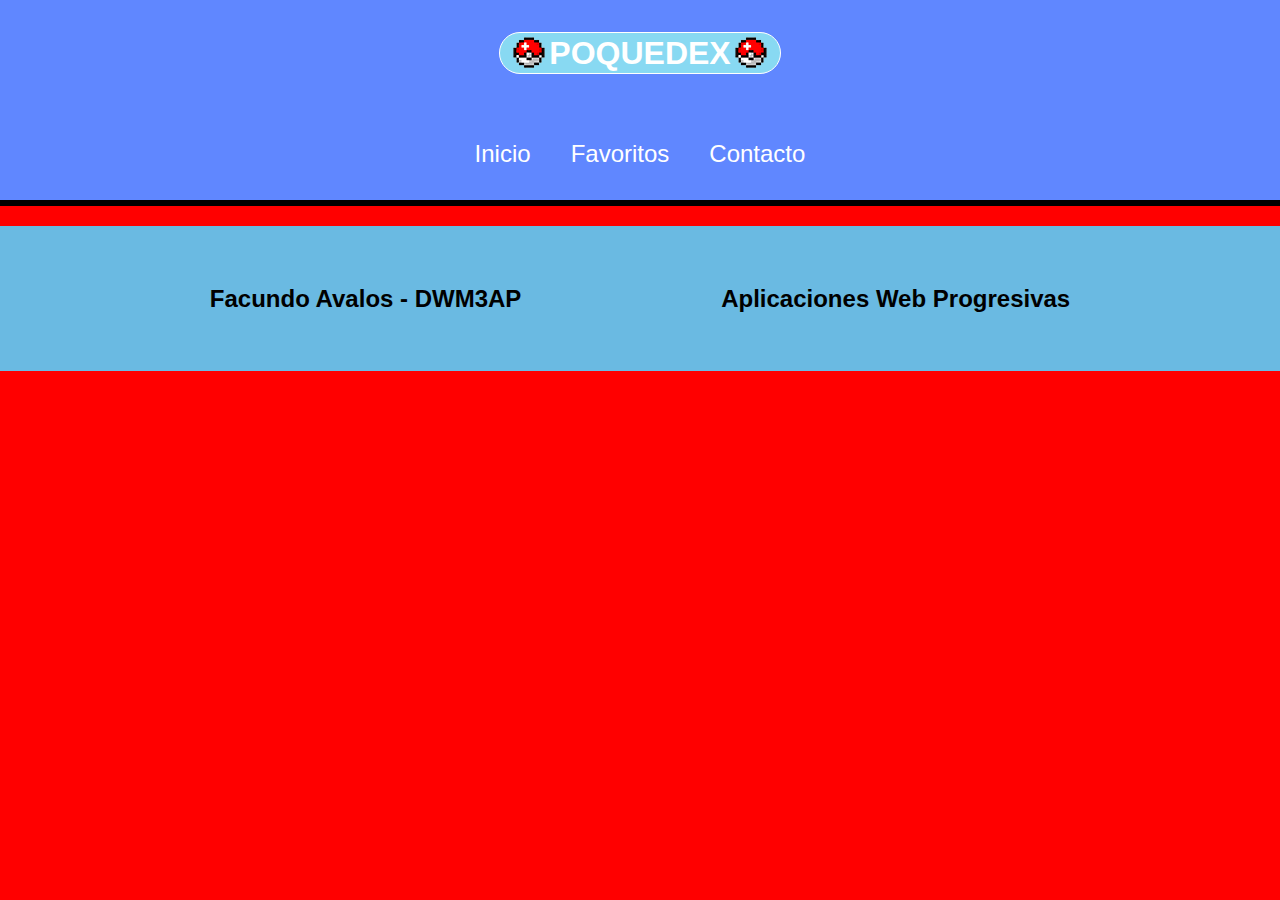
==== details.html @ b4dcaf5b "Add files via upload" ====
<!DOCTYPE html>
<html lang="en">
<head>
    <meta charset="UTF-8">
    <meta name="viewport" content="width=device-width, initial-scale=1.0">
    <link rel="stylesheet" href="style.css">
    <link rel="shortcut icon" href="poke.png" type="image/x-icon">
    <title>Poquedex 🍚</title>
</head>
<body>
    
    <header>
        <div>
            <img src="poke.png" alt="">
            <h1>POQUEDEX</h1>
            <img src="poke.png" alt="">
        </div>
        <nav>
            <ul>
                <li><a href="index.html">Inicio</a></li>
                <li><a href="favoritos.html">Favoritos</a></li>
                <li><a href="#footer">Contacto</a></li>
            </ul>
        </nav>
    </header>

    <section>
        <div class="detallesPokemon">

        </div>
    </section>
    <footer id="footer">
        <p>Facundo Avalos - DWM3AP</p>
        <p>Aplicaciones Web Progresivas</p>
    </footer>
    <script src="app.js"></script>    
    <script>
        const urlParams = new URLSearchParams(window.location.search);
        const pokemonId = urlParams.get('id');
        obtainDetail(pokemonId);
    </script>
    </body>
</html>
---- style.css ----
*{
    padding: 0;
    margin: 0;
    font-family: "Flexo-Medium",arial,sans-serif;
}

body{
    background-color: red;
}

.pokemons{
    width: 80%;
    display: grid;
    grid-template-columns: 2fr 2fr;
}

.cards{
    width: 80%;
    display: grid;
    grid-template-columns: 2fr 2fr;
}

main section{
    display: flex;
    justify-content: center;
}


.listamapliada{
    background-color: #d39365;
    display: flex;
    justify-content: center;
    justify-content: flex-start;   
    border: 1px solid transparent;
    border-radius: 50px;
    margin: 10px 0;
    padding: 5px;
}

.listapok{
    display: flex;
    justify-content: space-evenly;
    align-items: center;
    width: 80%;
    background-color: #f0964b;
    box-shadow: inset 0 0 0 4px #f6ac5c;
    border: 4px solid #fce7bc;
    border-bottom-left-radius: 50px;
    border-top-left-radius: 50px;
    font-size: 1.2rem;
    
}

.listamapliada:hover{
    background-color: #ba8259;
    cursor: pointer;
}

.apokemon{
    text-decoration: none;
    color: #544a37;
}

.nombrepokemon{
    text-transform: capitalize;
}

.detallesPokemon{
    display: flex;
    width: 80%;
    justify-content: center;
    align-items: center;
    margin: 0 auto;
    margin-top: 20px;
    background-color: #7B9CDE;
    background-image: url("data:image/svg+xml,%3Csvg xmlns='http://www.w3.org/2000/svg' width='100%25' height='100%25' viewBox='0 0 1600 800'%3E%3Cg %3E%3Cpolygon fill='%237594d5' points='1600 160 0 460 0 350 1600 50'/%3E%3Cpolygon fill='%236f8dcc' points='1600 260 0 560 0 450 1600 150'/%3E%3Cpolygon fill='%236885c4' points='1600 360 0 660 0 550 1600 250'/%3E%3Cpolygon fill='%23627ebb' points='1600 460 0 760 0 650 1600 350'/%3E%3Cpolygon fill='%235C76B2' points='1600 800 0 800 0 750 1600 450'/%3E%3C/g%3E%3C/svg%3E");
    background-attachment: fixed;
    background-size: cover;
}

.detallesPokemon .pokemonGrande{
    width: 50%;
    isolation: isolate;
}

.arribaImagen{
    display: flex;
    width: 100%; 
    justify-content: space-evenly;
    align-items: center;
}

.pokemonGrande{
    display: flex;
    flex-direction: column;
    align-items: center;
}

.pokemonGrande h3{
    margin-left: 20px;
    font-size: 3rem;
}

.numeroPokedex{
    font-size: 2.7rem;
    font-weight: 600;
    
}


.fullinfo{
    width: 50%;
    margin-right: 20px;
}

.InfoCompleta{
    background-color: #c4e7f7;
}

.tipoPokemon{
    display: flex;
    background-color: beige;
    font-size: 1.7rem;
    justify-content: center;
    padding: 15px 0;
}

.informacionCentral{
    font-size: 1.7rem;

}

.informacionCentral div{
    display: flex;
    justify-content: space-between;
    align-items: center;
    margin: 10px 10px;
}


.informacionCentral div p:first-child{
    background-color: #6abae2;
    width: 80px;
    padding: 20px;
    color: white;
}

.infoExtra{
    background-color: #cdceb7;
    font-size: 1.7rem;
    padding: 30px 25px 35px 25px;
    border-top: 25px solid #c8de87;
    border-bottom: 25px solid #c8de87;
    border-right: 5px solid #c8de87;
    border-left: 5px solid #c8de87;
    padding-left: 30px;
}

.infoExtra ul{
    list-style: none;
    text-transform: capitalize;
}

.d-none{
    display: none;
}

header{
    display: flex;
    justify-content: space-around;
    align-items: center;
    background-color: #6087ff;
    height: 100px;
    border-bottom: 6px solid black;
}


header nav ul{
    display: flex;
    justify-content: space-between;
    width: 200px;
    list-style: none;
}

header nav ul li a{
    text-decoration: none;
    color: white;
    font-size: 1.5rem;
    padding: 10px 20px;
}

header nav ul li a:hover{
    color: red;
    background-color:  #4178cc;
    border: 1px solid transparent;
    border-radius: 200px;

}

header div{
    display: flex;
    background-color: #88d9f2;
    width: 15%;
    justify-content: center;
    align-items: center;
    color: white;
    border: 1px solid white;
    border-radius: 200px;
}

header div:nth-child(2){
    padding: 15px;
}

header div button{
    color: white;
    background-color: red;
    padding: 5px;
    border: 1px solid white;
    border-radius: 10px;
}

footer{
    background-color: #6abae2;
    height: 105px;
    display: flex;
    justify-content: space-evenly;
    padding: 20px 10px;
    align-items: center;
    font-size: 1.5rem;
    font-weight: 600;
}

.botonFav{
    padding: 20px;
    border: 1px solid transparent;
    border-radius: 200px;
    font-size: 1.3rem;
    margin: 5px 0;
}

.botonFav:hover{
    background-color: #6abae2;
    color: white;
}


@media screen and (max-width: 1760px){
    header{
        flex-direction: column;
        height: 200px;
        font-size: 1.6rem;
    }

    header nav ul{
        width: 100%;   
    }

    header nav ul li a{
        font-size: 1.9rem;
    }

    header div{
        width: 370px;
    }

    header div input{
        width: 200px;
        height: 40px;
        font-size: 1.4rem;
    }

    .listamapliada p{
        font-size: 1.8rem;
    }

    .listamapliada p:last-child{
        display: none;
    }
}

@media screen and (max-width: 1460px){
    
    header{
        flex-direction: column;
        height: 200px;
    }
    header h1{
        font-size: 2rem;
    }

    header nav ul{
        width: 100%;   
    }

    header nav ul li a{
        font-size: 1.5rem;
    }

    header div{
        width: 280px;
    }

    .listamapliada p:last-child{
        display: none;
    }

    .listamapliada p{
        font-size: 1.4rem;
    }

    .imagenMain img{
        width: 350px;
    }
}

@media screen and (max-width: 1000px){

    header{
        flex-direction: column;
        height: 200px;
    }

    header h1{
        font-size: 1.6rem;
    }

    header nav ul{
        width: 100%;
        
    }

    header nav ul li a{
        font-size: 1.7rem;
    }

    header div{
        width: 260px;
    }

    main section .pokemons{
        display: flex;
        flex-direction: column;
    }

    .cards{
        display: flex;
        flex-direction: column;
    }

    .listamapliada p:last-child{
        display: none;
    }

    .listamapliada p{
        font-size: 1.5rem;
    }

    .listamapliada img:first-child{
        width: 40px;
    }

    .listamapliada img:nth-child(2){
        width: 90px;
    }

    .imagenMain img{
        width: 350px;
    }

    .detallesPokemon{
        flex-direction: column;
    }

    .fullinfo{
        width: 100%;
        margin-right: 0;
    }
    
}

@media screen and (max-width: 600px){

    header{
        flex-direction: column;
        height: 200px;
    }

    header h1{
        font-size: 1.6rem;
    }

    header nav ul{
        width: 100%;
        
    }

    header nav ul li a{
        font-size: 1.2rem;
    }

    header div{
        width: 260px;
    }

    main section .pokemons{
        display: flex;
        flex-direction: column;
    }

    .cards{
        display: flex;
        flex-direction: column;
    }

    .listamapliada p:last-child{
        display: none;
    }

    .listamapliada p{
        font-size: .8rem;
    }

    .listamapliada img:first-child{
        width: 20px;
    }

    .listamapliada img:nth-child(2){
        width: 60px;
    }

    .imagenMain img{
        width: 240px;
    }

    .detallesPokemon .pokemonGrande{
        width: 100%;
    }

    .pokemonGrande h3{
        font-size: 1.8rem;
    }

    .numeroPokedex{
        font-size: 1.7rem;
    }

}
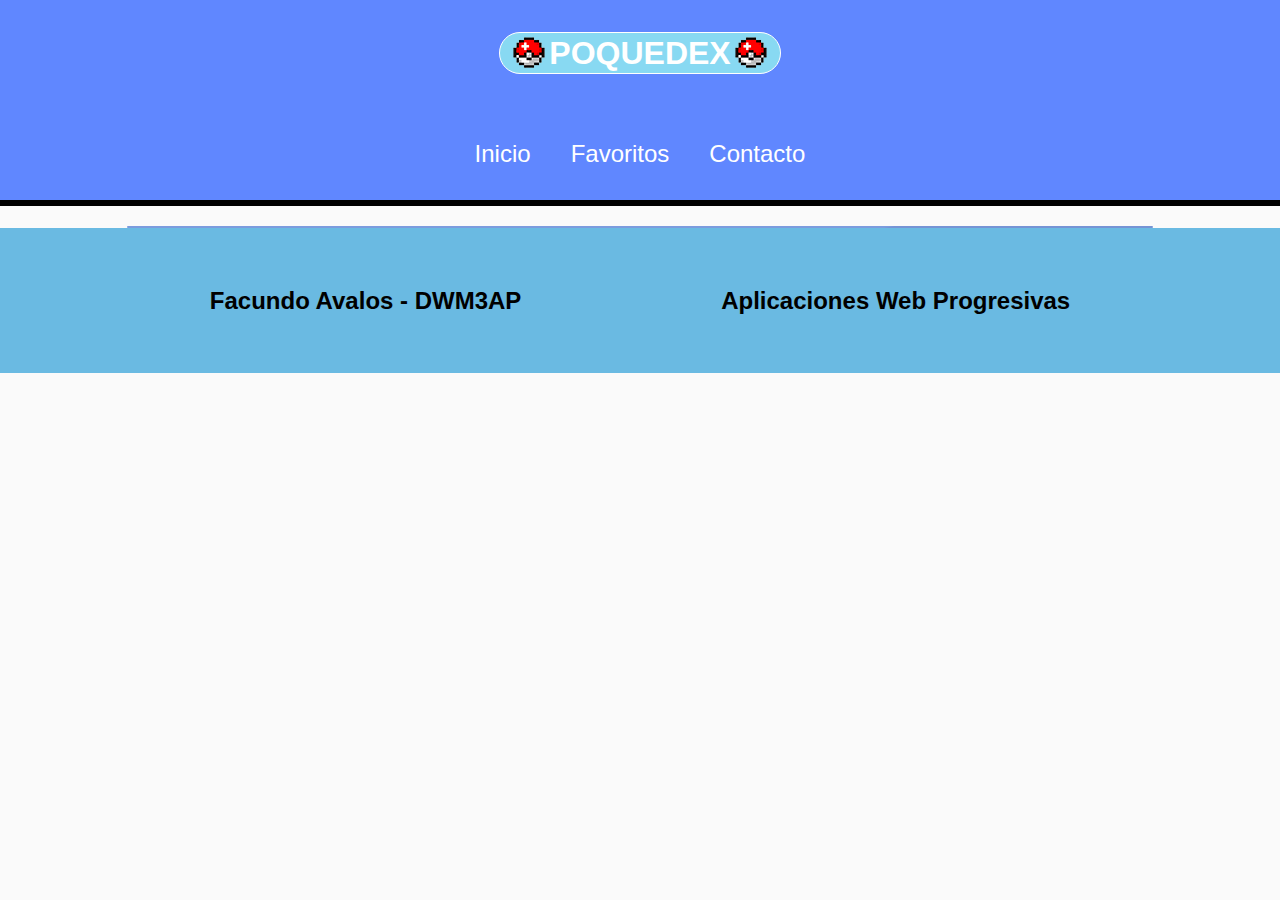
==== commit 99c84846: "cambios de error" ====
--- a/details.html
+++ b/details.html
@@ -1,12 +1,29 @@
 <!DOCTYPE html>
 <html lang="en">
-<head>
-    <meta charset="UTF-8">
-    <meta name="viewport" content="width=device-width, initial-scale=1.0">
-    <link rel="stylesheet" href="style.css">
-    <link rel="shortcut icon" href="poke.png" type="image/x-icon">
-    <title>Poquedex 🍚</title>
-</head>
+    <head>
+        <link rel="apple-touch-icon" sizes="57x57" href="icons/apple-icon-57x57.png">
+        <link rel="apple-touch-icon" sizes="60x60" href="icons/apple-icon-60x60.png">
+        <link rel="apple-touch-icon" sizes="72x72" href="icons/apple-icon-72x72.png">
+        <link rel="apple-touch-icon" sizes="76x76" href="icons/apple-icon-76x76.png">
+        <link rel="apple-touch-icon" sizes="114x114" href="icons/apple-icon-114x114.png">
+        <link rel="apple-touch-icon" sizes="120x120" href="icons/apple-icon-120x120.png">
+        <link rel="apple-touch-icon" sizes="144x144" href="icons/apple-icon-144x144.png">
+        <link rel="apple-touch-icon" sizes="152x152" href="icons/apple-icon-152x152.png">
+        <link rel="apple-touch-icon" sizes="180x180" href="icons/apple-icon-180x180.png">
+        <link rel="icon" type="image/png" sizes="192x192"  href="icons/android-icon-192x192.png">
+        <link rel="icon" type="image/png" sizes="32x32" href="icons/favicon-32x32.png">
+        <link rel="icon" type="image/png" sizes="96x96" href="icons/favicon-96x96.png">
+        <link rel="icon" type="image/png" sizes="16x16" href="icons/favicon-16x16.png">
+        <link rel="manifest" href="icons/manifest.json">
+        <meta name="msapplication-TileColor" content="#90d9fb">
+        <meta name="msapplication-TileImage" content="/ms-icon-144x144.png">
+        <meta name="theme-color" content="#90d9fb">
+        <meta charset="UTF-8">
+        <meta name="viewport" content="width=device-width, initial-scale=1.0">
+        <link rel="stylesheet" href="style.css">
+        <link rel="shortcut icon" href="poke.png" type="image/x-icon">
+        <title>Avalos Facundo - DWM3AP - 2023 🍚</title>
+    </head>
 <body>
     
     <header>
--- a/style.css
+++ b/style.css
@@ -5,7 +5,7 @@
 }
 
 body{
-    background-color: red;
+    background-color: rgb(250, 250, 250);
 }
 
 .pokemons{
@@ -27,7 +27,7 @@
 
 
 .listamapliada{
-    background-color: #d39365;
+    background-color: #a2def9;
     display: flex;
     justify-content: center;
     justify-content: flex-start;   
@@ -42,9 +42,9 @@
     justify-content: space-evenly;
     align-items: center;
     width: 80%;
-    background-color: #f0964b;
-    box-shadow: inset 0 0 0 4px #f6ac5c;
-    border: 4px solid #fce7bc;
+    background-color: #90d9fb;
+    box-shadow: inset 0 0 0 4px #85cef0;
+    border: 4px solid #7B9CDE;
     border-bottom-left-radius: 50px;
     border-top-left-radius: 50px;
     font-size: 1.2rem;
@@ -52,13 +52,21 @@
 }
 
 .listamapliada:hover{
-    background-color: #ba8259;
+    background-color: #85cef0;
     cursor: pointer;
-}
+    
+}
+
+.dpoff:hover{
+    display:block;
+}
+
+
 
 .apokemon{
     text-decoration: none;
     color: #544a37;
+    margin: 0 5px;
 }
 
 .nombrepokemon{
@@ -76,6 +84,8 @@
     background-image: url("data:image/svg+xml,%3Csvg xmlns='http://www.w3.org/2000/svg' width='100%25' height='100%25' viewBox='0 0 1600 800'%3E%3Cg %3E%3Cpolygon fill='%237594d5' points='1600 160 0 460 0 350 1600 50'/%3E%3Cpolygon fill='%236f8dcc' points='1600 260 0 560 0 450 1600 150'/%3E%3Cpolygon fill='%236885c4' points='1600 360 0 660 0 550 1600 250'/%3E%3Cpolygon fill='%23627ebb' points='1600 460 0 760 0 650 1600 350'/%3E%3Cpolygon fill='%235C76B2' points='1600 800 0 800 0 750 1600 450'/%3E%3C/g%3E%3C/svg%3E");
     background-attachment: fixed;
     background-size: cover;
+    border: 1px solid transparent;
+    border-radius: 70px;
 }
 
 .detallesPokemon .pokemonGrande{
@@ -115,6 +125,8 @@
 
 .InfoCompleta{
     background-color: #c4e7f7;
+    border: 1px solid transparent;
+    border-radius: 70px;
 }
 
 .tipoPokemon{
@@ -178,7 +190,6 @@
 header nav ul{
     display: flex;
     justify-content: space-between;
-    width: 200px;
     list-style: none;
 }
 
@@ -244,6 +255,20 @@
     color: white;
 }
 
+.botonClass{
+    display: flex;
+    justify-content: center;
+    align-items: center;
+    align-content: center;
+}
+
+.botonClass button{
+    margin: 0 5px;
+}
+
+.dpoff{
+    display: none;
+}
 
 @media screen and (max-width: 1760px){
     header{
@@ -426,11 +451,15 @@
     }
 
     .listamapliada img:nth-child(2){
-        width: 60px;
+        width: 80px;
+    }
+
+    .listamapliada img:nth-child(3){
+        width: 80px;
     }
 
     .imagenMain img{
-        width: 240px;
+        width: 180px;
     }
 
     .detallesPokemon .pokemonGrande{
@@ -438,14 +467,33 @@
     }
 
     .pokemonGrande h3{
-        font-size: 1.8rem;
+        font-size: 1rem;
     }
 
     .numeroPokedex{
         font-size: 1.7rem;
     }
 
-}
-
-
-
+    .arribaImagen{
+        margin-top: 5px;
+    }
+
+    .arribaImagen p{
+        font-size: 1rem;
+    }
+
+}
+
+@media screen and (max-width: 380px){
+    .informacionCentral{
+        font-size: 1rem;
+    }
+
+    .botonClass button{
+        font-size: 1rem;
+        padding: 5px;
+    }
+}
+
+
+
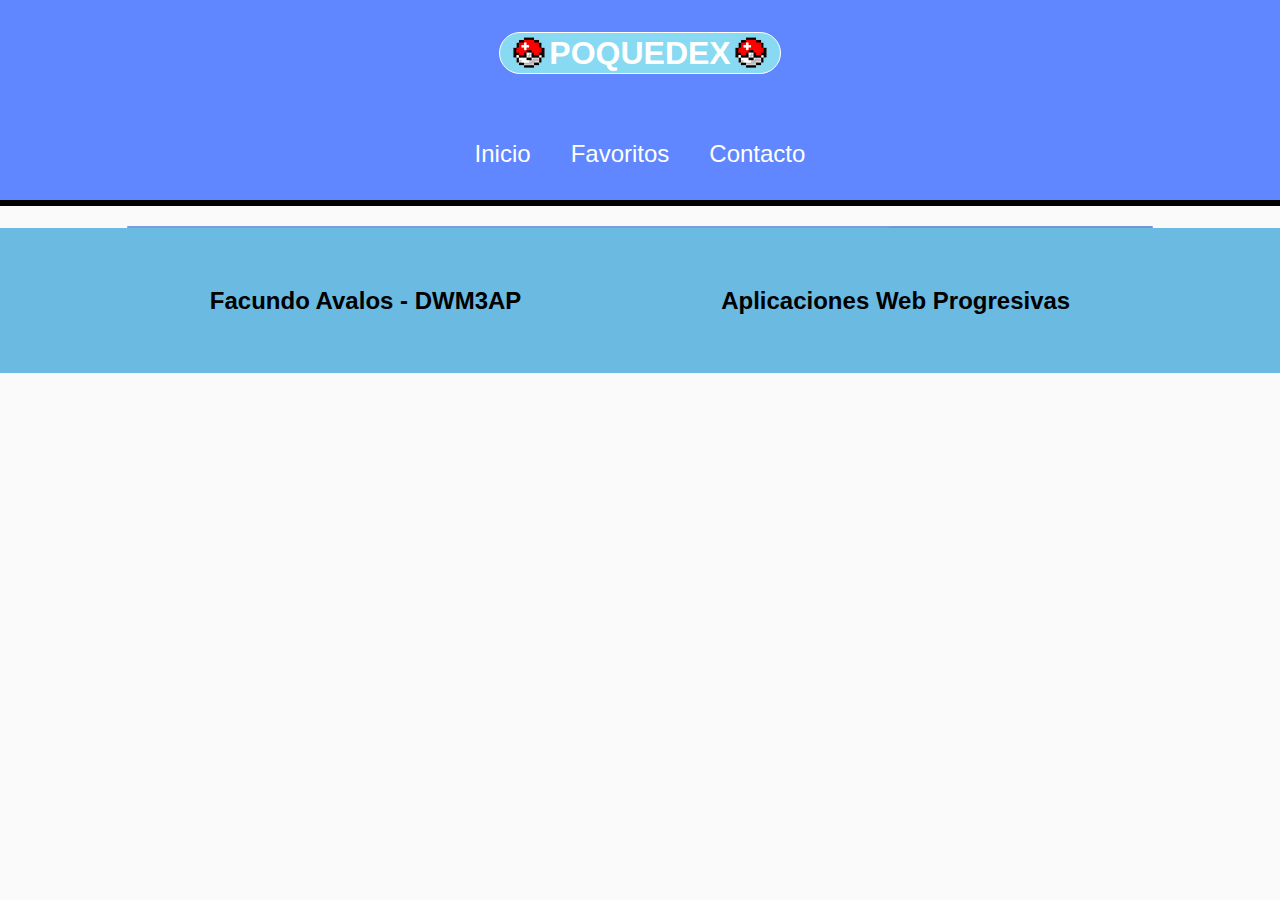
==== commit cacd392f: "Cambios" ====
--- a/details.html
+++ b/details.html
@@ -56,5 +56,6 @@
         const pokemonId = urlParams.get('id');
         obtainDetail(pokemonId);
     </script>
+    <script src="script.js"></script>
     </body>
 </html>